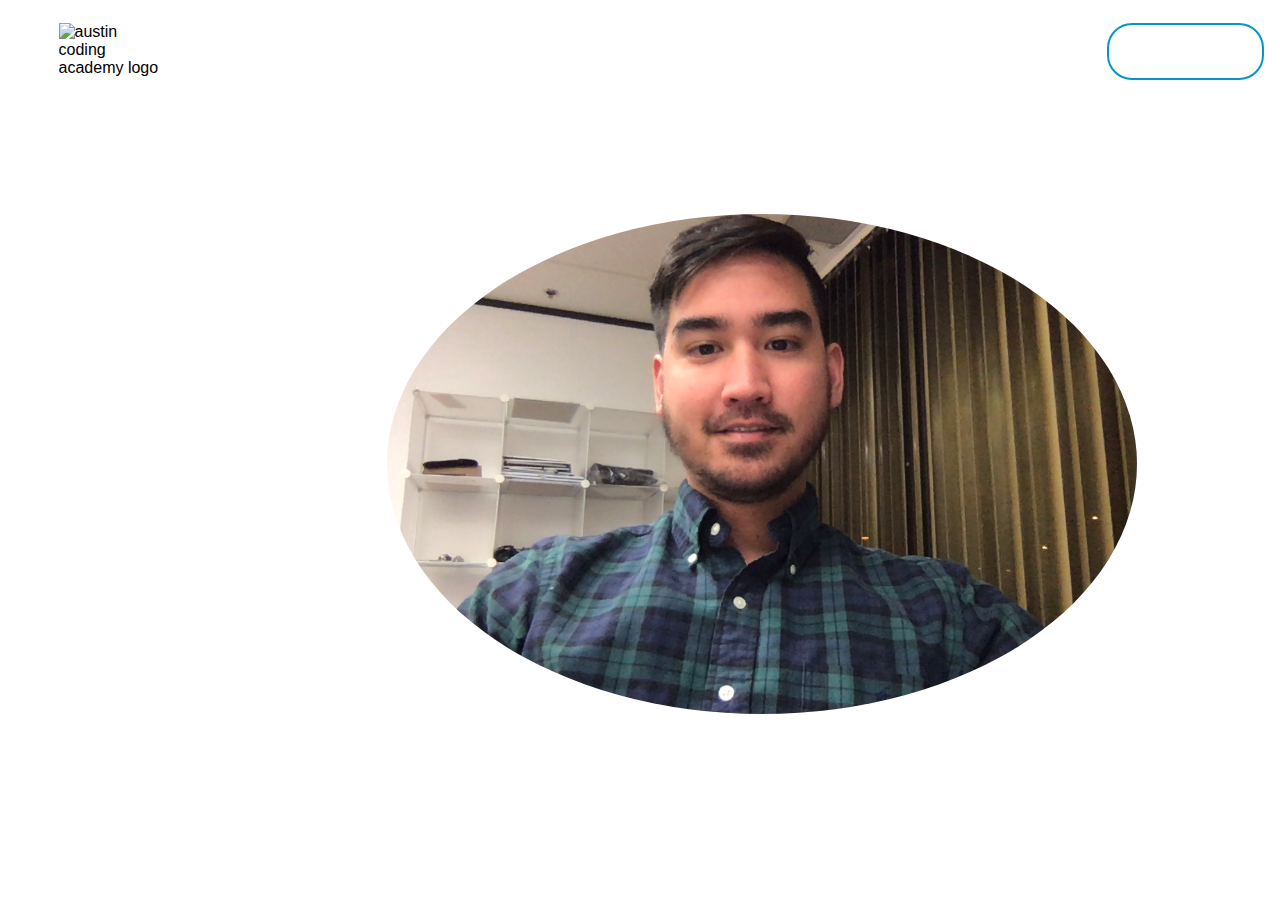
==== myPortfolio/index.html @ 89a99a97 "Copied portfolio pages over to new repo" ====
<!DOCTYPE html>
<html lang="en">
<head>
  <meta charset="UTF-8">
  <meta name="viewport" content="width=device-width, initial-scale=1.0">
  <meta http-equiv="X-UA-Compatible" content="ie=edge">
  <link rel="stylesheet" href="./style.css">
  <title>My Portfolio</title>
</head>
  <body>
    <header>
        <img src="https://cdn.evbuc.com/eventlogos/188084824/acastandardcirclefullname.png" class="logo" alt="austin coding academy logo">
        <nav>
         <a href="">Resume</a>  
         <a href="">About Me</a>  
         <a href="">My Blog</a>  
         <a class="has-border">Contact Me</a>  
        </nav>
    </header>
    <main>
      <img src="./myProfilePic.jpg" id="profile-pic" alt="Headshot of Me">
    </main>
         




  </body>
</html>
---- myPortfolio/style.css ----
body {
    font-family: Arial, Helvetica, sans-serif;
    background-image: url(https://png.pngtree.com/thumb_back/fh260/back_pic/00/15/30/4656e81f6dc57c5.jpg);
    background-repeat: no-repeat;
    background-size: 100% 100%;
  }
  
  .logo {
    width: 100px;
    height: 100px;
    margin: 3% 10%;
  }
  
  header {
    display: grid;
    grid-template-columns: 40% 60%;
    width: 100%;
  }
  
  main {
    height: auto;
    width: 100%;
    display: grid;
    grid-template-columns: 30% 40% 30%;
  }
  
  nav > a {
    margin: 2% 1% 3%;
    height: 10%;
    width: 15%;
    color: white;
    font-family: Arial, Helvetica, sans-serif;
    font-size: 20px;
    border-radius: 25px;
    background: transparent;
    padding: 20px; 
    text-align: center;
    border: 2px solid white;
  }
  
  .has-border {
    border-radius: 25px;
    border: 2px solid #0795C3;
    background: none;
    padding: 20px; 
  }
  
  nav {
    display: flex;
    justify-content: flex-end;
    width: 100%;
  }
  
  #profile-pic {
    width: 500x;
    height: 500px;
    border-radius: 50%;
    margin: 15% auto;
    grid-column: 2/3;
  }
  
  h1 {
    color:white;
    grid-column: 2/3;
    margin: 3% auto;
    border-bottom: 2px solid #1940A9;;
  }
  
  h2 {
    grid-column: 2/3;
    margin: 3% auto;
    font-style: italic;
  }
  
  button {
    grid-column: 2/3;
    margin: 3% auto;
    width: 70%;
    height: 15%;
    font-family: Arial, Helvetica, sans-serif;
    font-size: 20px;
    border-radius: 25px;
    background: transparent;
    padding: 20px; 
    padding-bottom: 5%;
    text-align: center;
    color: white;
    letter-spacing: 16px;
    font-style: italic;
  }
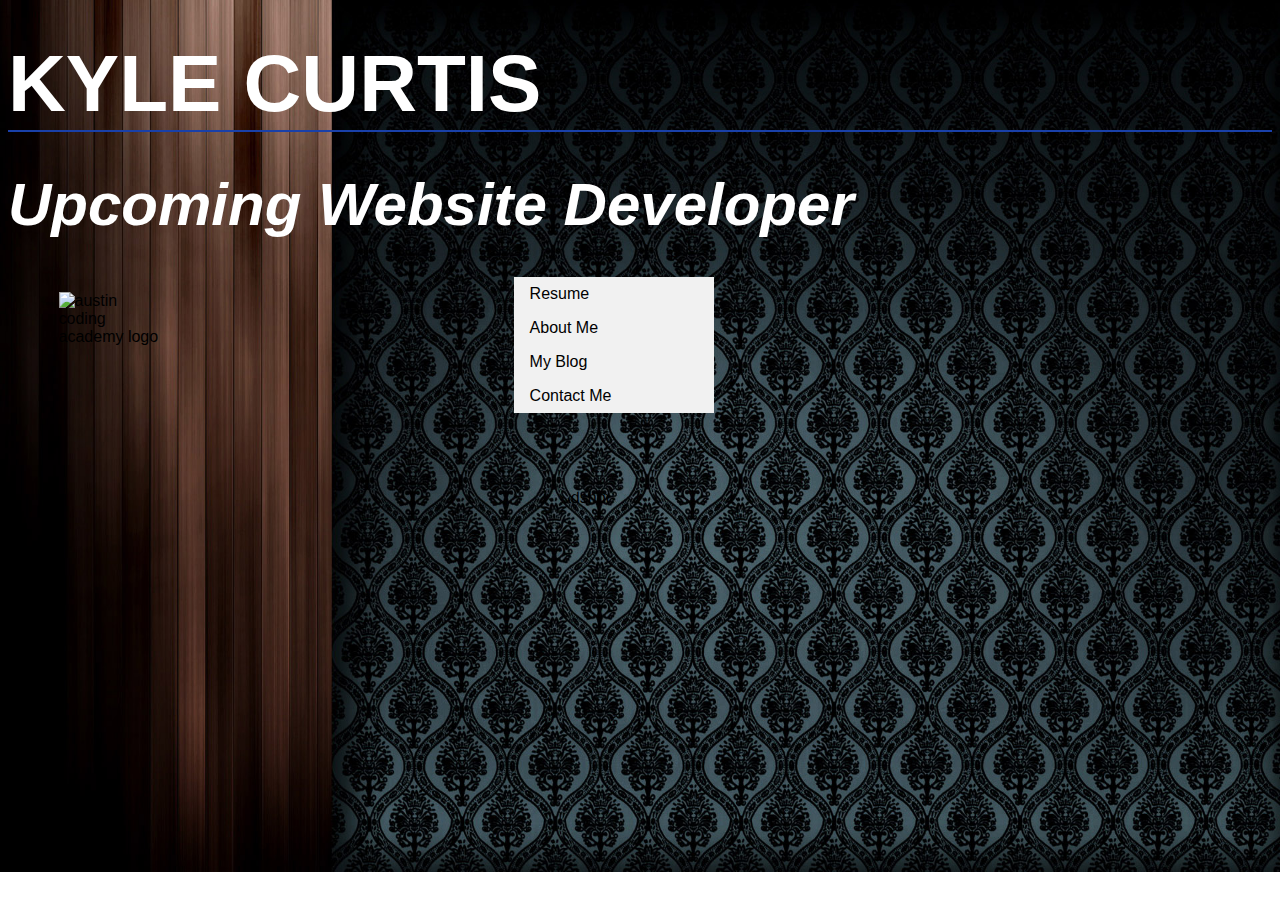
==== commit 36927042: "first real portfolio update" ====
--- a/myPortfolio/index.html
+++ b/myPortfolio/index.html
@@ -1,29 +1,27 @@
 <!DOCTYPE html>
 <html lang="en">
+  <h1>KYLE CURTIS</h1>
+    <h2>Upcoming Website Developer</h2>
 <head>
   <meta charset="UTF-8">
   <meta name="viewport" content="width=device-width, initial-scale=1.0">
   <meta http-equiv="X-UA-Compatible" content="ie=edge">
   <link rel="stylesheet" href="./style.css">
+  <link rel="stylesheet" href="./mobile-style.css">
   <title>My Portfolio</title>
 </head>
   <body>
     <header>
         <img src="https://cdn.evbuc.com/eventlogos/188084824/acastandardcirclefullname.png" class="logo" alt="austin coding academy logo">
-        <nav>
-         <a href="">Resume</a>  
-         <a href="">About Me</a>  
-         <a href="">My Blog</a>  
-         <a class="has-border">Contact Me</a>  
-        </nav>
+        <ul>
+            <li><a href="default.asp">Resume</a></li>
+            <li><a href="news.asp">About Me</a></li>
+            <li><a href="contact.asp">My Blog</a></li>
+            <li><a href="about.asp">Contact Me</a></li>
+          </ul>
     </header>
     <main>
-      <img src="./myProfilePic.jpg" id="profile-pic" alt="Headshot of Me">
+      <img src="/K2.jpg" id="profile-pic" alt="Headshot of Me">
     </main>
-         
-
-
-
-
   </body>
 </html>--- a/myPortfolio/style.css
+++ b/myPortfolio/style.css
@@ -1,90 +1,106 @@
 body {
-    font-family: Arial, Helvetica, sans-serif;
-    background-image: url(https://png.pngtree.com/thumb_back/fh260/back_pic/00/15/30/4656e81f6dc57c5.jpg);
+    font-family:'Montserrat', sans-serif;
+    background-image: url("royal-background-hd-9.jpg");
     background-repeat: no-repeat;
     background-size: 100% 100%;
   }
   
-  .logo {
-    width: 100px;
-    height: 100px;
-    margin: 3% 10%;
-  }
-  
-  header {
-    display: grid;
-    grid-template-columns: 40% 60%;
-    width: 100%;
-  }
-  
-  main {
-    height: auto;
-    width: 100%;
-    display: grid;
-    grid-template-columns: 30% 40% 30%;
-  }
-  
-  nav > a {
-    margin: 2% 1% 3%;
-    height: 10%;
-    width: 15%;
-    color: white;
-    font-family: Arial, Helvetica, sans-serif;
-    font-size: 20px;
-    border-radius: 25px;
-    background: transparent;
-    padding: 20px; 
-    text-align: center;
-    border: 2px solid white;
-  }
-  
-  .has-border {
-    border-radius: 25px;
-    border: 2px solid #0795C3;
-    background: none;
-    padding: 20px; 
-  }
-  
-  nav {
-    display: flex;
-    justify-content: flex-end;
-    width: 100%;
-  }
-  
-  #profile-pic {
-    width: 500x;
-    height: 500px;
-    border-radius: 50%;
-    margin: 15% auto;
-    grid-column: 2/3;
-  }
-  
-  h1 {
-    color:white;
-    grid-column: 2/3;
-    margin: 3% auto;
-    border-bottom: 2px solid #1940A9;;
-  }
-  
-  h2 {
-    grid-column: 2/3;
-    margin: 3% auto;
-    font-style: italic;
-  }
-  
-  button {
-    grid-column: 2/3;
-    margin: 3% auto;
-    width: 70%;
-    height: 15%;
-    font-family: Arial, Helvetica, sans-serif;
-    font-size: 20px;
-    border-radius: 25px;
-    background: transparent;
-    padding: 20px; 
-    padding-bottom: 5%;
-    text-align: center;
-    color: white;
-    letter-spacing: 16px;
-    font-style: italic;
-  }+ h1 {
+   color: white
+ }
+
+ h2{
+   color: white
+ }
+
+.logo {
+  width: 100px;
+  height: 100px;
+  margin: 3% 10%;
+  align-items: right
+}
+
+header {
+  display: grid;
+  grid-template-columns: 40% 60%;
+  width: 100%;
+}
+
+main {
+  height: auto;
+  width: 100%;
+  display: grid;
+  grid-template-columns: 30% 40% 30%;
+}
+
+ul {
+  list-style-type: none;
+  margin: 0;
+  padding: 0;
+  width: 200px;
+  background-color: #f1f1f1;
+  position: relative;
+}  
+
+li a {
+  display: block;
+  color: #000;
+  padding: 8px 16px;
+  text-decoration: none;
+}
+
+li a:hover {
+  background-color: #555;
+  color: white;
+}
+
+.has-border {
+  border-radius: 25px;
+  border: 2px solid #0795C3;
+  background: none;
+  padding: 20px; 
+}
+
+
+#profile-pic {
+  width: 300x;
+  height: 300px;
+  border-radius: 100%;
+  margin: 15% auto;
+  grid-column: 2/3;
+  position: relative;
+  right: 50px; 
+}
+
+h1 {
+  color:white;
+  grid-column: 2/3;
+  margin: 3% auto;
+  border-bottom: 2px solid #1940A9;;
+  font-size: 80px
+}
+
+h2 {
+  grid-column: 2/3;
+  margin: 3% auto;
+  font-style: italic;
+  font-size: 60px
+}
+
+button {
+  grid-column: 2/3;
+  margin: 3% auto;
+  width: 70%;
+  height: 15%;
+  font-family: Arial, Helvetica, sans-serif;
+  font-size: 20px;
+  border-radius: 25px;
+  background: transparent;
+  padding: 20px; 
+  padding-bottom: 5%;
+  text-align: center;
+  color: white;
+  letter-spacing: 16px;
+  font-style: italic;
+}
+
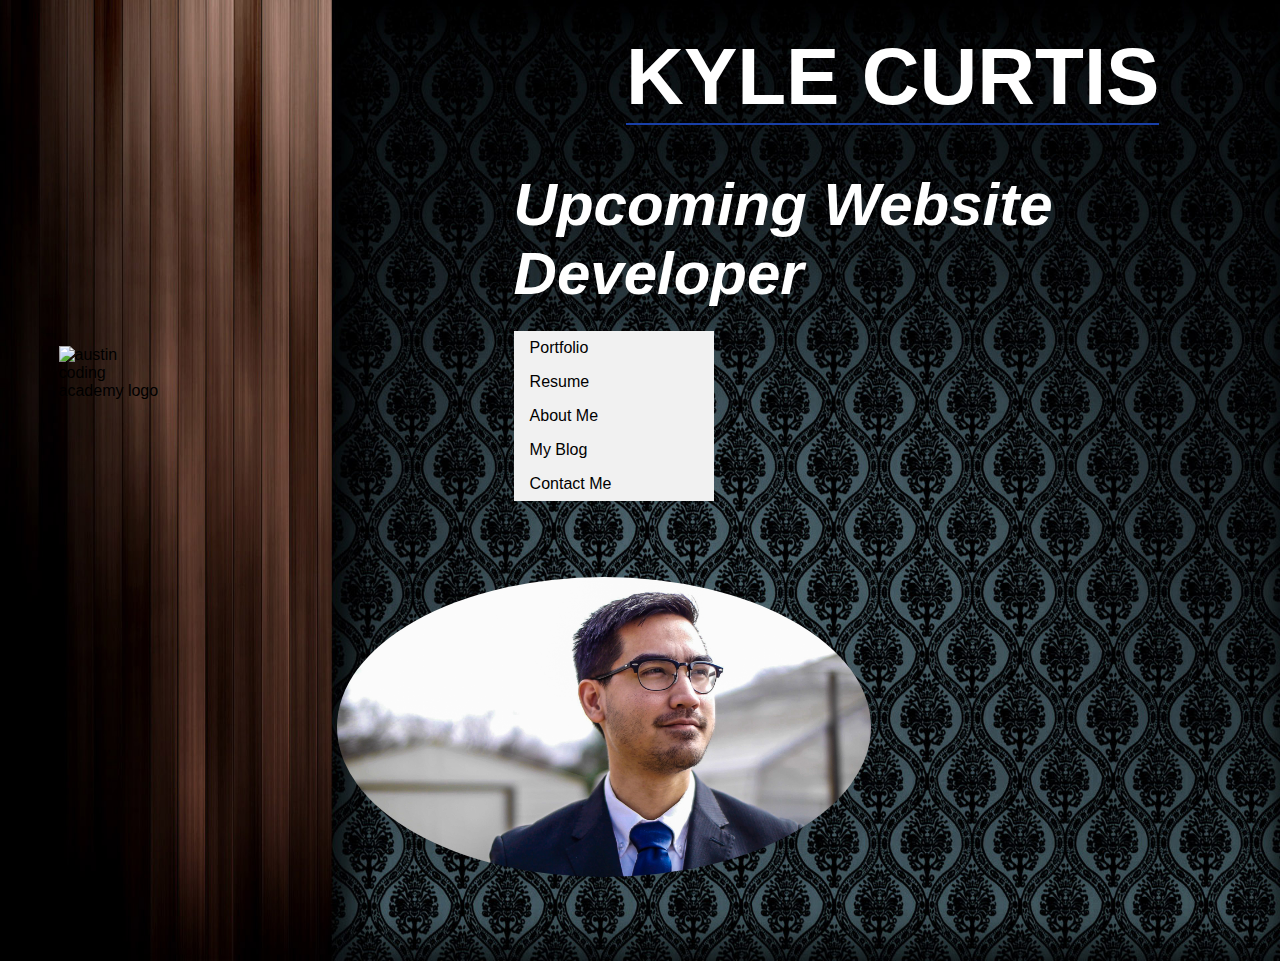
==== commit 76f1118d: "added media query" ====
--- a/myPortfolio/index.html
+++ b/myPortfolio/index.html
@@ -1,7 +1,5 @@
 <!DOCTYPE html>
 <html lang="en">
-  <h1>KYLE CURTIS</h1>
-    <h2>Upcoming Website Developer</h2>
 <head>
   <meta charset="UTF-8">
   <meta name="viewport" content="width=device-width, initial-scale=1.0">
@@ -12,16 +10,19 @@
 </head>
   <body>
     <header>
+        <h1>KYLE CURTIS</h1>
+    <h2>Upcoming Website Developer</h2>
         <img src="https://cdn.evbuc.com/eventlogos/188084824/acastandardcirclefullname.png" class="logo" alt="austin coding academy logo">
         <ul>
+            <li><a href="src/dashboard.html">Portfolio</a></li>
             <li><a href="default.asp">Resume</a></li>
             <li><a href="news.asp">About Me</a></li>
-            <li><a href="contact.asp">My Blog</a></li>
+            <li><a href="src/blog.html">My Blog</a></li>
             <li><a href="about.asp">Contact Me</a></li>
           </ul>
     </header>
     <main>
-      <img src="/K2.jpg" id="profile-pic" alt="Headshot of Me">
+      <img src="K2.jpg" id="profile-pic" alt="Headshot of Me">
     </main>
   </body>
 </html>--- a/myPortfolio/mobile-style.css
+++ b/myPortfolio/mobile-style.css
@@ -0,0 +1,3 @@
+@media (min-width: 480px) {
+    display: none;
+}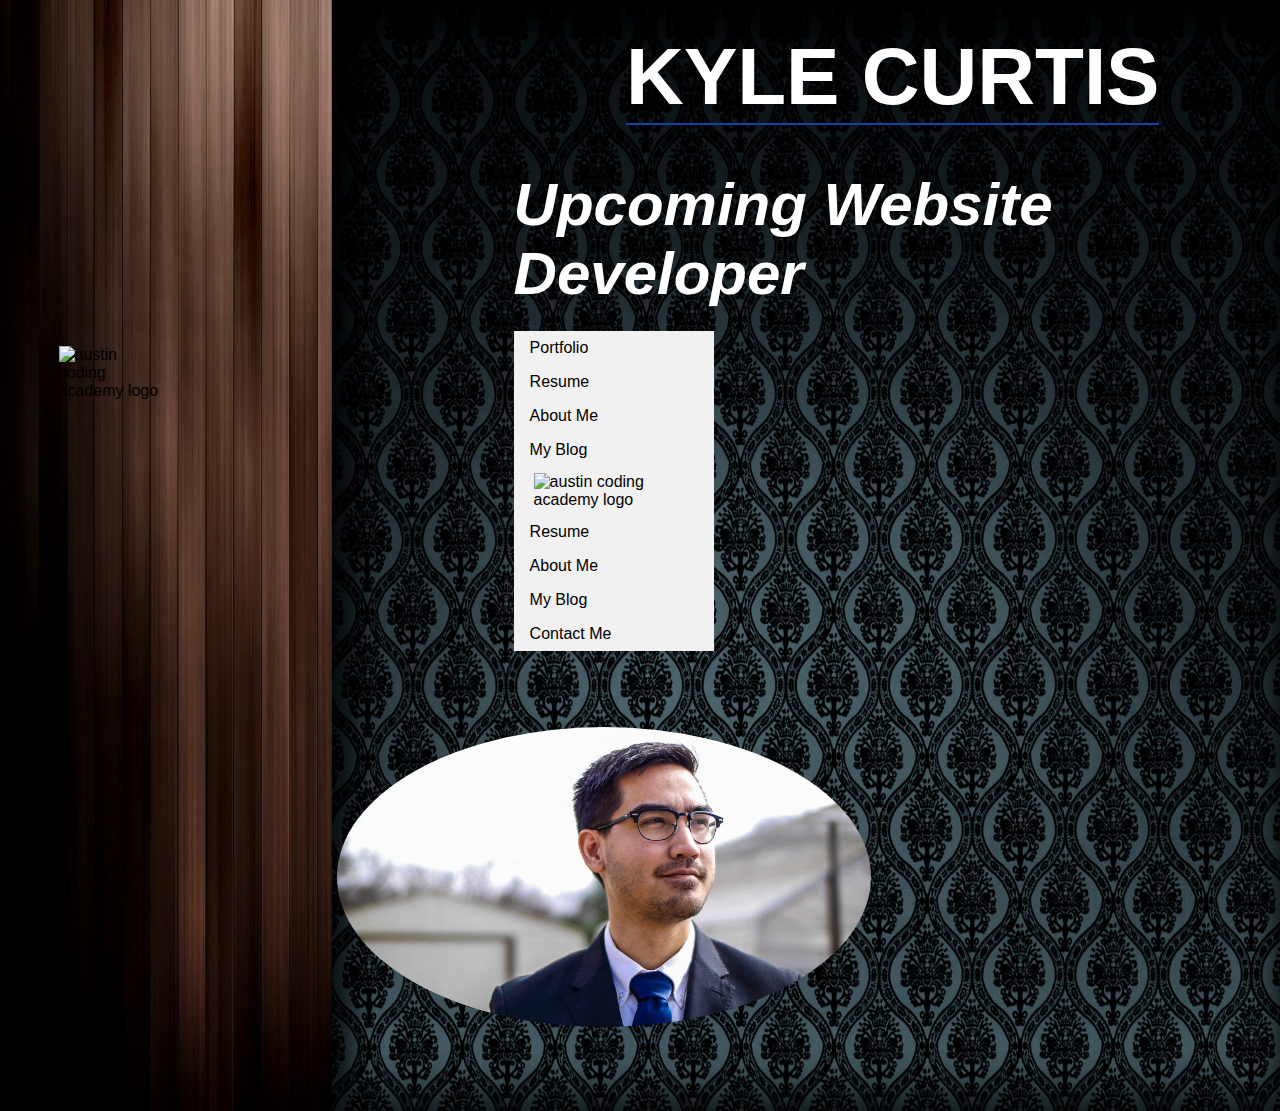
==== commit f6a4a925: "Merge branch 'master' into mobileLandingPage" ====
--- a/myPortfolio/index.html
+++ b/myPortfolio/index.html
@@ -18,6 +18,11 @@
             <li><a href="default.asp">Resume</a></li>
             <li><a href="news.asp">About Me</a></li>
             <li><a href="src/blog.html">My Blog</a></li>
+        <img src="https://cdn.evbuc.com/eventlogos/188084824/acastandardcirclefullname.png" class="logo" alt="austin coding academy logo">
+        <ul>
+            <li><a href="default.asp">Resume</a></li>
+            <li><a href="news.asp">About Me</a></li>
+            <li><a href="contact.asp">My Blog</a></li>
             <li><a href="about.asp">Contact Me</a></li>
           </ul>
     </header>
